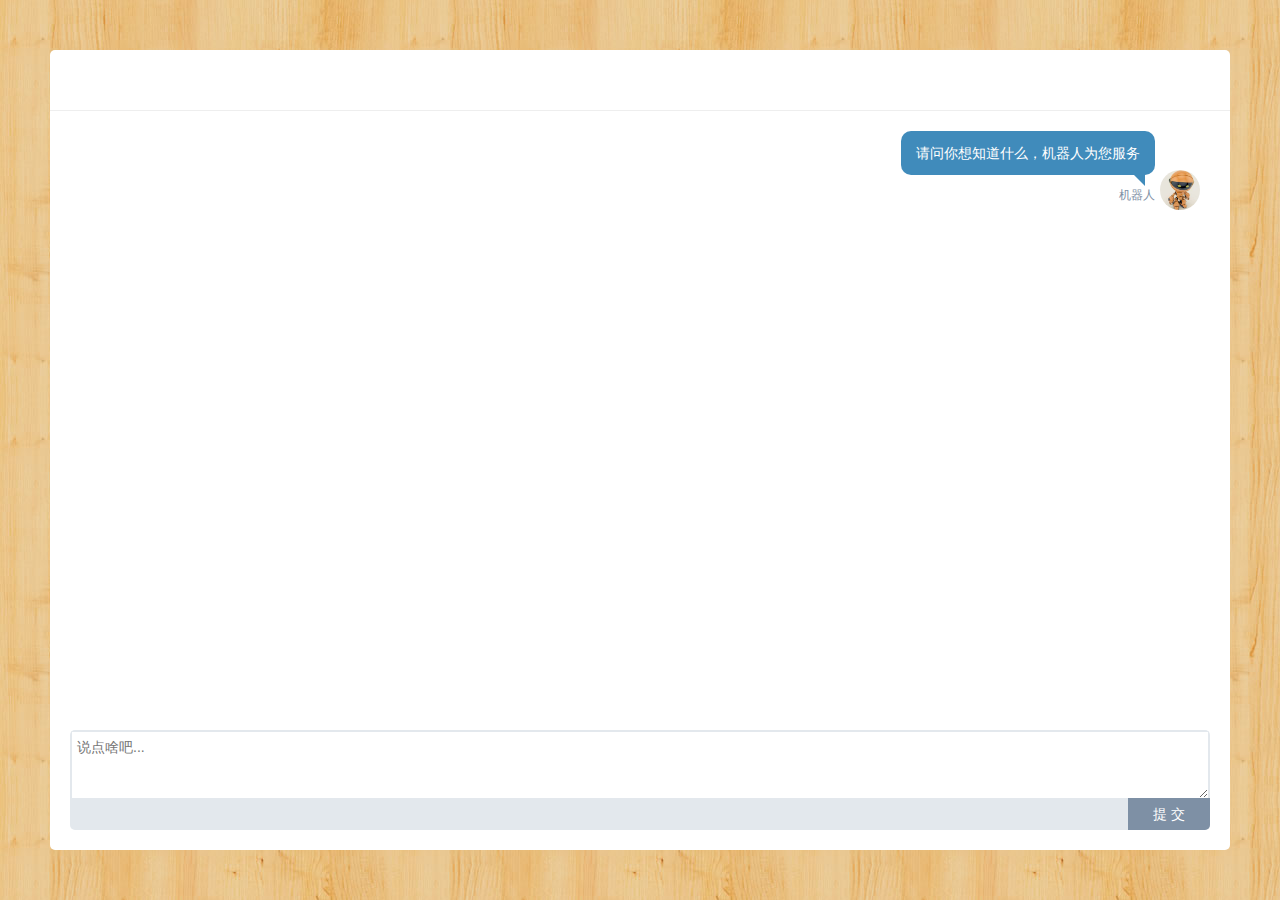
==== chat/index.html @ 7b4b343b "自动聊天" ====
<!doctype html>
<html>
<head>
<meta charset="utf-8">
<title>机器人聊天</title>
<link rel="shortcut icon" href="favicon.png">
<link rel="icon" href="favicon.png" type="image/x-icon">
<link type="text/css" rel="stylesheet" href="css/style.css">
<script type="text/javascript" src="js/jquery.min.js"></script>
</head>

<body>
<div class="chatbox">
  <div class="chat_top fn-clear">
    <!-- <div class="logo"><img src="images/logo.png" width="190" height="60"  alt=""/></div> -->
    <div class="uinfo fn-clear">
     
    </div>
  </div>
  <div class="chat_message fn-clear">
    <div class="chat_left">
      <div class="message_box" id="message_box"> </div>
      
      <div class="write_box">
        <textarea id="message" name="message" class="write_area" placeholder="说点啥吧..."></textarea>
        <div class="facebox fn-clear">
          <div class="expression"></div>
          <button name="" class="sub_but">提 交</button>
        </div>
      </div>
    </div>
   
  </div>
</div>
<script src="js/RobotAPI.js" type="text/javascript" charset="utf-8"></script>
<script src="js/View.js" type="text/javascript" charset="utf-8"></script>
<script type="text/javascript">
$(document).ready(function(){
	
	//实例化对象
	var talkView = new TalkView();
	var robotAPI =new RobotAPI();
	
	talkView.robotSendMessage("请问你想知道什么，机器人为您服务");
	
	//发送按钮绑定点击事件
	$('.sub_but').click(function(event){
			var userMsg = $("#message").val();
	    talkView.userSendMessage(userMsg);
	    RobotAnswer(userMsg);
	    
	   
	});
	//机器人回答问题
	function RobotAnswer(msg){
			robotAPI.robotTalk(msg,function(res){
				 talkView.robotSendMessage(res);
			});
		}

});
//	/*按下按钮或键盘按键*/
//	$("#message").keydown(function(event){
//		var e = window.event || event;
//      var k = e.keyCode || e.which || e.charCode;
//		//按下ctrl+enter发送消息
//		if((event.ctrlKey && (k == 13 || k == 10) )){
//		
//		}
</script>
</body>
</html>
---- chat/css/style.css ----
@charset "utf-8";
/*
 * author yinq
 */
/* 防止用户自定义背景颜色对网页的影响，添加让用户可以自定义字体 */
html{color:#000;-webkit-text-size-adjust: 100%;-ms-text-size-adjust: 100%; height:100%;}
/* 内外边距通常让各个浏览器样式的表现位置不同 */
body,div,dl,dt,dd,ul,ol,li,h1,h2,h3,h4,h5,h6,pre,code,form,fieldset,legend,input,textarea,p,blockquote,th,td,hr,button,article,aside,details,figcaption,figure,footer,header,hgroup,menu,nav,section {margin:0;padding:0;}
/* 重设 HTML5 标签, IE 需要在 js 中 createElement(TAG) */
article,aside,details,figcaption,figure,footer,header,hgroup,menu,nav,section { display:block;}
/* HTML5 媒体文件跟 img 保持一致 */
audio,canvas,video {display: inline-block;*display: inline;*zoom: 1;}
/* 要注意表单元素并不继承父级 font 的问题 */
body,button,input,select,textarea{font:14px/1.5 "微软雅黑",tahoma,arial,\5b8b\4f53;}
input,select,textarea{font-size:100%;}
/* 去掉各Table  cell 的边距并让其边重合 */
table{border-collapse:collapse;border-spacing:0;}
/* IE bug fixed: th 不继承 text-align*/
th{text-align:inherit;}
/* 去除默认边框 */
fieldset,img{border:0;}
/* ie6 7 8(q) bug 显示为行内表现 */
iframe{display:block;}
/* 去掉 firefox 下此元素的边框 */
abbr,acronym{border:0;font-variant:normal;}
/* 一致的 del 样式 */
del {text-decoration:line-through;}
address,caption,cite,code,dfn,em,th,var {font-style:normal;font-weight:500;}
/* 去掉列表前的标识, li 会继承 */
ol,ul {list-style:none;}
/* 对齐是排版最重要的因素, 别让什么都居中 */
caption,th {text-align:left;}
/* 来自yahoo, 让标题都自定义, 适应多个系统应用 */
h1,h2,h3,h4,h5,h6 {font-size:100%;font-weight:500;}
q:before,q:after {content:'';}
/* 统一上标和下标 */
sub, sup {font-size: 75%; line-height: 0; position: relative; vertical-align: baseline;}
sup {top: -0.5em;}
sub {bottom: -0.25em;}

/* 让链接在 hover 状态下显示下划线 */
a:hover {text-decoration:underline;}
/* 默认不显示下划线，保持页面简洁 */
ins,a {text-decoration:none;}
/* 清理浮动 */
.fn-clear:after {visibility:hidden;display:block;font-size:0;content:" ";clear:both;height:0;}
.fn-clear {zoom:1; /* for IE6 IE7 */}
/* 隐藏, 通常用来与 JS 配合 */
body .fn-hide {display:none;}
/* 设置内联, 减少浮动带来的bug */
.fn-left,.fn-right {display:inline;}
.fn-left {float:left;}
.fn-right {float:right;}
/*webkit内核浏览器滚动条*/
::-webkit-scrollbar-track-piece{background:#e9e9e9;}
::-webkit-scrollbar{width:8px;height:8px;}
::-webkit-scrollbar-button{display:none;}
::-webkit-scrollbar-track,::-webkit-scrollbar-track-piece{background:-webkit-gradient(linear,left);}
::-webkit-scrollbar-thumb,::-webkit-scrollbar-thumb:horizontal{border-radius:6px;background:#bdbdbd;}
::-webkit-scrollbar-thumb:hover{background:#8e8e8e;}
::-webkit-scrollbar-thumb:active{background:#828181;}
@font-face {
  font-family: 'fontello';
  src: url('../font/fontello.eot?68245288');
  src: url('../font/fontello.eot?68245288#iefix') format('embedded-opentype'),
       url('../font/fontello.woff?68245288') format('woff'),
       url('../font/fontello.ttf?68245288') format('truetype'),
       url('../font/fontello.svg?68245288#fontello') format('svg');
  font-weight: normal;
  font-style: normal;
}

/*common*/
body{ background:#176994 url(../images/wood.jpg); height:-moz-calc(100% - 100px); height:-webkit-calc(100% - 100px); height:calc(100% - 100px); padding:50px;}
.fontico:before{
  font-family: "fontello";
  font-style: normal;
  font-weight: normal;
  speak: none;
 
  display: inline-block;
  text-decoration: inherit;
  text-align: center;
}
i.down:before{ content:'\e800';}
i.lock:before{ content:'\e806';}
i.logout:before{ content:'\e804';}

/*chatbox*/
.chatbox{ overflow:hidden; height:100%; width:100%; -moz-border-radius:5px; -webkit-border-radius:5px; border-radius:5px; background-color:rgba(255,255,255,1);}

/*chat_top*/
.chat_top{ height:60px; border-bottom:1px solid #eee;}
.logo{ float:left;}
.logo img{ vertical-align:bottom;}
.uinfo{ margin:10px 0; float:right; padding-right:20px;}
.uface{ float:left; height: 40px;}
.rface{ float:left; height: 40px;}
.uface img{ -moz-border-radius:50%; -webkit-border-radius:50%; border-radius:50%;}
.rface img{ -moz-border-radius:50%; -webkit-border-radius:50%; border-radius:50%;}
.uinfo .uname{ float:left; line-height:40px; margin-left:10px; color:#2E4059; position:relative;}
.uinfo .uname i.down{ margin-left:50px;}
.managerbox{ display:none; width:100px; border:1px solid #eee; background-color:#FFF; padding:10px 0; position:absolute; top:40px; right:-10px;}
.managerbox a{ display:block; color:#2E4059; padding:0px 10px;}
.managerbox a i{ margin-right:10px;}
.managerbox a:hover{ background-color:#f9f9f9; text-decoration:none;}

/*chat_message*/
.chat_message{ height:-moz-calc(100% - 61px); height:-webkit-calc(100% - 61px); height:calc(100% - 61px);}

/*chat_left*/
.chat_left{ padding:20px; width:-moz-calc(100% 0); width:-webkit-calc(100% 0); width:calc(100% 0); height:-moz-calc(100% - 40px); height:-webkit-calc(100% - 40px); height:calc(100% - 40px); }
.message_box{ background-color:#FFF; margin-bottom:20px; height:-moz-calc(100% - 120px); height:-webkit-calc(100% - 120px); height:calc(100% - 120px); overflow:auto;}
.msg_item{ margin-bottom:20px; position:relative;}
.msg_item .uface{ position:absolute; bottom:0px; left: 10px;}
.msg_item .rface{ position:absolute; bottom:0px; right: 10px;}
.msg_item .item_left{ margin-left:45px; float:left; margin-right:25px;}
.msg_item .item_right{ margin-left:45px; float:right; margin-right:55px;}
.msg_item .userMsg{ background-color:#F4F6F8; padding:10px 15px; line-height:24px; -moz-border-radius:10px; -webkit-border-radius:10px; border-radius:10px; color:#2E4059; position: relative; margin-bottom:5px;}
.msg_item .robotMsg{ background-color:#408BBB; padding:10px 15px; line-height:24px; -moz-border-radius:10px; -webkit-border-radius:10px; border-radius:10px; color:#FFFFFF; position: relative; margin-bottom:5px;}
.msg.own{ background-color:#E0F1FC;}/*自己的聊天记录显示为蓝色*/
.msg_item .userMsg:before {
content: "";
position: absolute;
bottom: -12px;
left: 10px;
border-width: 12px 12px 0 0 ;
border-style: solid;
border-color: #F4F6F8 transparent;
display: block;
width: 0;
}

.msg_item .robotMsg:before {
    content: "";
    position: absolute;
    bottom: -11px;
    right: 10px;
    border-width: 12px 0 0 12px;
    border-style: solid;
    border-color: #408BBB transparent;
    display: block;
    width: 0;
}


.msg_item .msg.own:before{ border-color:#E0F1FC transparent;}
.msg_item .name_r{ font-size:12px; color:#7E90A5; line-height:30px;text-align: right;}
.msg_item .name_u{ font-size:12px; color:#7E90A5; line-height:30px; padding-left:10px;}
.write_box{ height:100px; overflow:hidden; -moz-border-radius:5px; -webkit-border-radius:5px; border-radius:5px; overflow:hidden;}
.write_area{ border:2px solid #E3E8ED; border-bottom:none; padding:5px; outline:none; color:#B4C0CE; margin:0; vertical-align:bottom; width:-moz-calc(100% - 14px); width:-webkit-calc(100% - 14px); width:calc(100% - 14px); height:56px;}
.facebox{ height:32px; width:100%; background-color:#E3E8ED;}
.sub_but{ float:right; padding:0 25px; background-color:#7E90A5; outline:none; border:none; height:32px; cursor:pointer; line-height:30px; color:#FFF;}

/*chat_right*/
.chat_right{ width:199px; height:100%; float:left; border-left:1px solid #eee;}
.user_list{ padding:0; overflow:auto; height:100%;}
.user_list li{ padding:10px 20px; color:#2E4059; cursor:pointer;}
.user_list li:hover,.user_list li.selected{ background-color:#F4F6F8;}
.user_list li span{ display:block; float:left; width:30px; height:30px; margin-right:10px;}
.user_list li em{ display:block; float:left; height:30px; line-height:30px;}
.user_list li small{ width:10px; height:10px; margin:10px; float:left; -moz-border-radius:50%; -webkit-border-radius:50%; border-radius:50%;}
small.online{ background-color:#57B869;}
small.offline{ background-color:#EB3E3E;}
.user_list li img{ -moz-border-radius:50%; -webkit-border-radius:50%; border-radius:50%; vertical-align:middle;}


/*expression - 表情,有待增加*/
.expression{ float:left;}

/*chat_type - 聊天性质,私聊|群聊*/
.chat_type{ float:left; line-height:30px; padding-left:10px;}
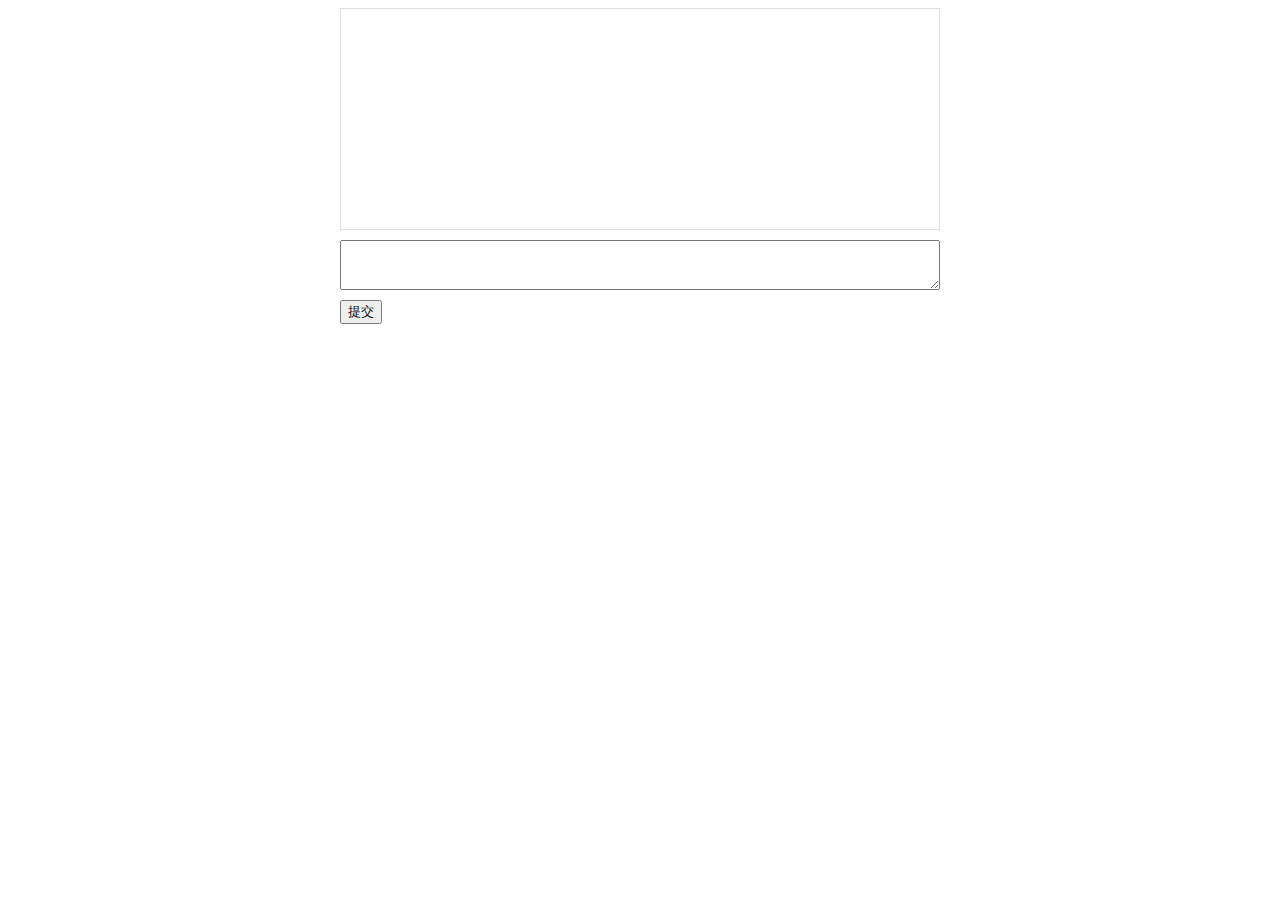
==== commit f15b110f: "Add files via upload" ====
--- a/chat/index.html
+++ b/chat/index.html
@@ -1,72 +1,152 @@
-<!doctype html>
-<html>
-<head>
-<meta charset="utf-8">
-<title>机器人聊天</title>
-<link rel="shortcut icon" href="favicon.png">
-<link rel="icon" href="favicon.png" type="image/x-icon">
-<link type="text/css" rel="stylesheet" href="css/style.css">
-<script type="text/javascript" src="js/jquery.min.js"></script>
-</head>
-
-<body>
-<div class="chatbox">
-  <div class="chat_top fn-clear">
-    <!-- <div class="logo"><img src="images/logo.png" width="190" height="60"  alt=""/></div> -->
-    <div class="uinfo fn-clear">
-     
-    </div>
-  </div>
-  <div class="chat_message fn-clear">
-    <div class="chat_left">
-      <div class="message_box" id="message_box"> </div>
-      
-      <div class="write_box">
-        <textarea id="message" name="message" class="write_area" placeholder="说点啥吧..."></textarea>
-        <div class="facebox fn-clear">
-          <div class="expression"></div>
-          <button name="" class="sub_but">提 交</button>
-        </div>
-      </div>
-    </div>
-   
-  </div>
-</div>
-<script src="js/RobotAPI.js" type="text/javascript" charset="utf-8"></script>
-<script src="js/View.js" type="text/javascript" charset="utf-8"></script>
-<script type="text/javascript">
-$(document).ready(function(){
-	
-	//实例化对象
-	var talkView = new TalkView();
-	var robotAPI =new RobotAPI();
-	
-	talkView.robotSendMessage("请问你想知道什么，机器人为您服务");
-	
-	//发送按钮绑定点击事件
-	$('.sub_but').click(function(event){
-			var userMsg = $("#message").val();
-	    talkView.userSendMessage(userMsg);
-	    RobotAnswer(userMsg);
-	    
-	   
-	});
-	//机器人回答问题
-	function RobotAnswer(msg){
-			robotAPI.robotTalk(msg,function(res){
-				 talkView.robotSendMessage(res);
-			});
-		}
-
-});
-//	/*按下按钮或键盘按键*/
-//	$("#message").keydown(function(event){
-//		var e = window.event || event;
-//      var k = e.keyCode || e.which || e.charCode;
-//		//按下ctrl+enter发送消息
-//		if((event.ctrlKey && (k == 13 || k == 10) )){
-//		
-//		}
-</script>
-</body>
-</html>
+<!DOCTYPE html>
+<html lang="en">
+
+<head>
+    <meta charset="UTF-8">
+    <meta name="viewport" content="width=device-width, initial-scale=1.0">
+    <meta http-equiv="X-UA-Compatible" content="ie=edge">
+    <title>Document</title>
+    <style>
+        ul {
+            list-style: none;
+            padding: 0;
+            margin: 0;
+        }
+
+        .msg-list {
+            position: relative;
+            width: 600px;
+            margin: 0 auto;
+        }
+
+        .msg-list ul {
+            padding: 10px;
+            min-height: 200px;
+            max-height: 400px;
+            /*超出部分出现滚动条*/
+            overflow-y: auto;
+            border: 1px solid #ddd;
+        }
+
+        .msg-list li {
+            float: left;
+            clear: both;
+            margin: 10px 0;
+            padding: 5px;
+            line-height: 2;
+            border-radius: 5px;
+            background-color: #efefef;
+        }
+
+        .msg-list li.active {
+            float: right;
+            background-color: #58bc58;
+            color: #fff;
+        }
+
+        .msg-list textarea {
+            display: block;
+            min-height: 50px;
+            margin: 10px 0;
+            width: 100%;
+            box-sizing: border-box;
+        }
+
+        .status {
+            display: none;
+            position: absolute;
+            left: 0;
+            bottom: 0;
+            right: 0;
+            padding: 5px 10px;
+            text-align: center;
+            color: #999;
+        }
+    </style>
+    <script>
+        window.onload = function () {
+            var auto = document.getElementById("auto"); //通过id获取元素的集合
+            var dialog = auto.children[0]; //获取第一个元素ul
+            var texInput = auto.children[1]; //获取第二个元素textarea
+            var but = auto.children[2]; //获取第三个元素按钮
+            var status = auto.children[3]; //获取第四个元素div
+            var arrq = ["你好!", "你叫什么名字", "你几岁了", "你姓什么", "你来自哪里"]; //提问数组
+            var arra = ["你好哇", "我是元气满满的萌妹子", "你问这个干什么", "尼古拉·阿列克谢耶维奇·奥斯特洛夫斯基", "我在你的内心深处"]; //回答数组
+            function creat() { //封装函数 点击和回车都会用到。
+                var val = texInput.value.trim(); //获取输入文本域的值
+                if (val) { //判断是否为空
+                    //非空
+                    var li = document.createElement("li"); //创建节点
+                    li.innerHTML = val; //设置内容到节点
+                    li.className = "active"; //设置类名 应用相应的样式
+                    dialog.appendChild(li); //插入节点
+                    dialog.scrollTop = dialog.scrollHeight - dialog.offsetHeight - 2; //计算可视窗口需要滚动的距离。
+                    texInput.value = ""; //清空内容
+                    texInput.focus(); //聚焦
+
+                    status.style.display = "block"; //显示div
+
+                    var atex = ""; //创建一个字符串 接收回答
+                    var index = Query(arrq, val); //arrq.indexOf(val); //获取提问的问题在提问中数组的索引值
+
+                    if (index >= 0) { //判断提问的问题是否存在
+                        //存在
+                        atex = arra[index]; //在回答数组中找到对应的索引值的数据并赋值给接收的字符串。
+                    } else { //不存在
+                        atex = "What are you talking about?";
+                    }
+
+                    var ali = document.createElement("li"); //创建节点 回答节点
+                    ali.innerHTML = atex; //设置回答数组的数据到回答的节点
+
+                    setTimeout(function () { //延时1s回答 逼真 打字需要时间
+                        dialog.appendChild(ali); //插入节点
+                        status.style.display = "none"; //隐藏div
+                        dialog.scrollTop = dialog.scrollHeight - dialog.offsetHeight - 2; //计算可视窗口需要滚动的距离。
+                    }, 1000);
+
+                } else { //为空提示
+                    alert("内容不能为空！");
+                }
+
+            }
+            but.onclick = function () { //按钮点击事件
+                creat();
+            }
+
+            texInput.onkeydown = function (ev) { //键盘回车
+                if (ev.keyCode == 13) {
+                    creat();
+                }
+                return false; //清除默认行为
+            }
+
+        }
+
+        function Query(list, keyWord) {
+            var arr = [];
+            for (var i = 0; i < list.length; i++) {
+                if (list[i].split(keyWord).length > 1) {
+                    arr.push(list[i]);
+                    return i;
+                }
+            }
+            return -1;
+        }
+    </script>
+</head>
+
+<body>
+    <!-- <h1>机器人</h1> -->
+    <div id="auto" class="msg-list">
+        <ul>
+            <!--<li>机器人</li>
+                <li class="active">我方</li>-->
+        </ul>
+        <textarea></textarea>
+        <button>提交</button>
+        <div class="status">对方正在输入...</div>
+    </div>
+</body>
+
+</html>